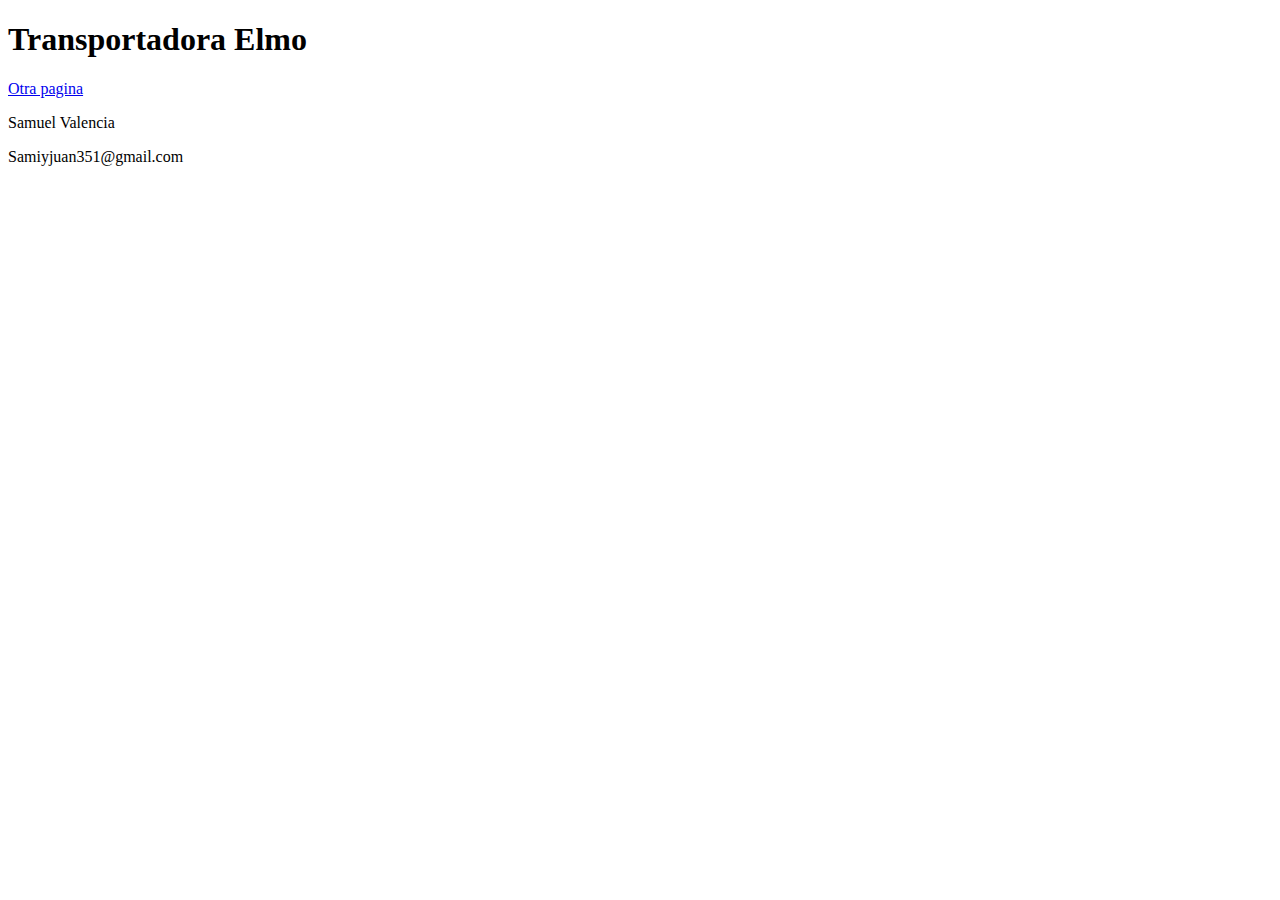
==== Index.html @ 24596ce8 "Primer commit bases del index" ====
<!DOCTYPE html>
<html lang="en">
<head>
    <meta charset="UTF-8">
    <meta name="viewport" content="width=device-width, initial-scale=1.0">
    <title>Elmo</title>
</head>
<body>
    <header>
        <h1>Transportadora Elmo</h1>
    </header>

    <nav>
        <a href="#">Otra pagina</a>
    </nav>
    <main>

    </main>
    <footer>
        <p>Samuel Valencia</p>
        <P>Samiyjuan351@gmail.com</P>
    </footer>
</body>
</html>
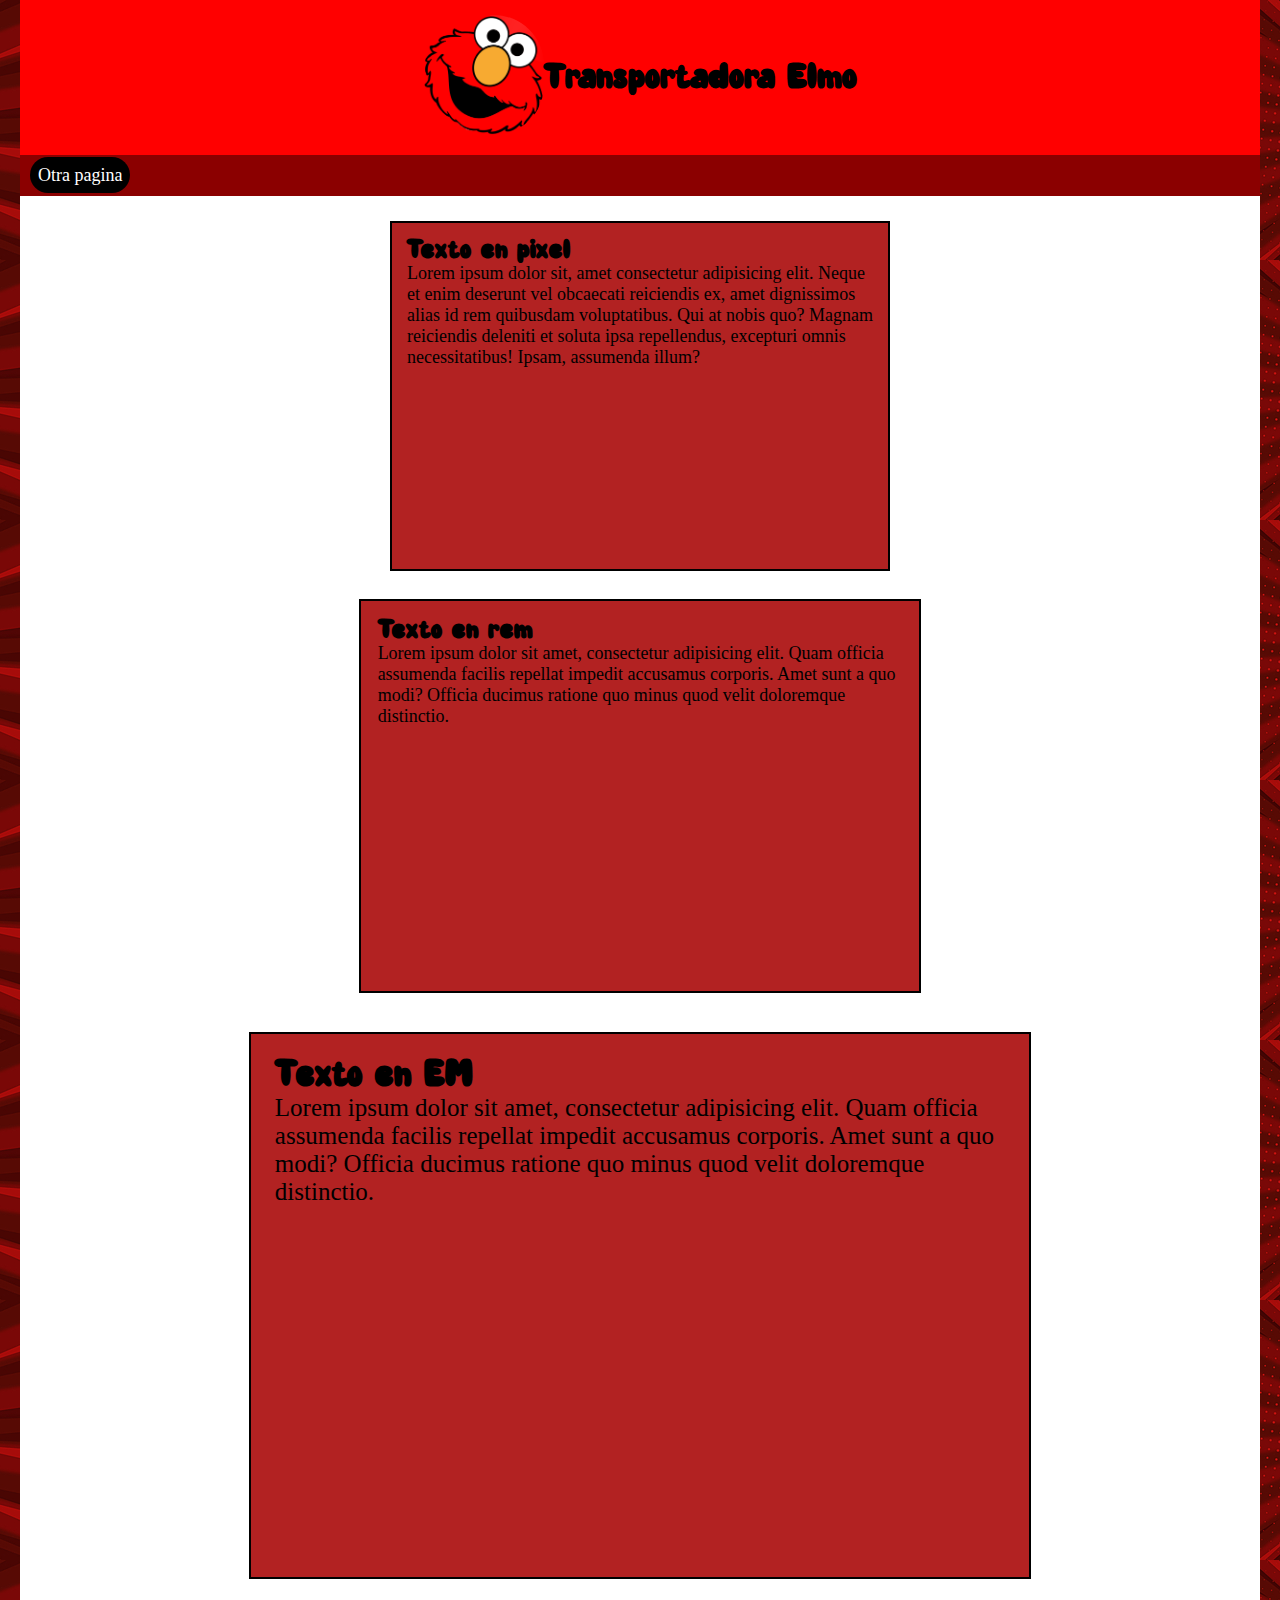
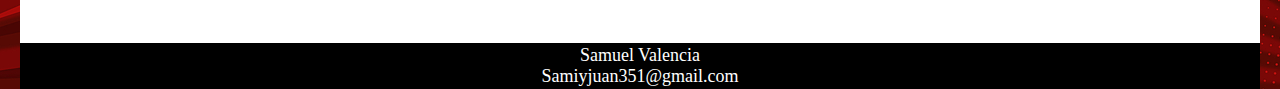
==== commit 90cd8a68: "Creacion de cuadros y css" ====
--- a/Index.html
+++ b/Index.html
@@ -4,9 +4,13 @@
     <meta charset="UTF-8">
     <meta name="viewport" content="width=device-width, initial-scale=1.0">
     <title>Elmo</title>
+    <link rel="stylesheet" href="style.css">
 </head>
 <body>
     <header>
+        <div class="logo">
+            <img src="Imagenes/b2ac1e5a9ab6ba8383d0e9ed9a3e1215.png" alt="Elmo">
+        </div>
         <h1>Transportadora Elmo</h1>
     </header>
 
@@ -14,7 +18,23 @@
         <a href="#">Otra pagina</a>
     </nav>
     <main>
+        <div class="px">
+            <h2>Texto en pixel</h2>
+            <p>Lorem ipsum dolor sit, amet consectetur adipisicing elit. Neque et enim deserunt vel obcaecati reiciendis ex, amet dignissimos alias id rem quibusdam voluptatibus. Qui at nobis quo? Magnam reiciendis deleniti et soluta ipsa repellendus, excepturi omnis necessitatibus! Ipsam, assumenda illum?</p>
+        </div>
+        <div class="rem">
+            <div class="cuadro-rem">
+                <h2>Texto en rem</h2>
+                <p>Lorem ipsum dolor sit amet, consectetur adipisicing elit. Quam officia assumenda facilis repellat impedit accusamus corporis. Amet sunt a quo modi? Officia ducimus ratione quo minus quod velit doloremque distinctio.</p>
+            </div>
+        </div>
 
+        <div class="em">
+            <div class="cuadro-em">
+                <h2>Texto en EM</h2>
+                <p>Lorem ipsum dolor sit amet, consectetur adipisicing elit. Quam officia assumenda facilis repellat impedit accusamus corporis. Amet sunt a quo modi? Officia ducimus ratione quo minus quod velit doloremque distinctio.</p>
+            </div>
+ 
     </main>
     <footer>
         <p>Samuel Valencia</p>
--- a/style.css
+++ b/style.css
@@ -0,0 +1,106 @@
+*{
+    box-sizing: border-box;
+    margin: 0%;
+    padding: 0%;
+}
+
+@font-face {
+    font-family: fuente1;
+    src: url(Fuentes/SMILE\ KINDS.ttf);
+}
+
+
+html{
+    margin-left: 20px;
+    margin-right: 20px;
+    font-size: 18px;
+
+}
+
+body{
+    background-image: url(Imagenes/pngtree-heavy-color-rich-deep-red-pop-style-background-image_581301.jpg);
+}
+
+h1,h2 {
+    font-family: fuente1;
+    
+}
+    
+
+header{
+    background-color: red;
+    align-items: center;
+    display: flex;
+    justify-content: center;
+    padding: 15px 0;
+    
+}
+
+.logo img{ 
+    width: 120px;
+    border-radius: 50px;
+}
+
+nav {
+    background-color: darkred;
+    padding: 10px;
+
+}
+
+nav a {
+    color: white;
+    background-color: black;
+    border-radius: 25px;
+    text-decoration: none;
+    padding: 8px;
+}
+
+main {
+    background-color: white;
+    min-height: 100vh;
+    padding: 25px 0;
+    
+}
+
+footer {
+    color: white;
+    background-color: black;
+    text-align: center;
+    padding: 2px;
+}
+
+.px {
+
+    width: 500px;
+    height: 350px;
+    padding: 15px;
+    margin: 0 auto 25px;
+    background-color: rgba(178, 34, 34, 1);
+    border: 2px solid black;
+} 
+
+.cuadro-rem {   /* Toma font-size del html */
+
+    width: 31.25rem;
+    height: 21.875rem;
+    padding: .9375rem;
+    margin: 1.5625rem auto;
+    background-color: rgba(178, 34, 34, 1);
+    border: 2px solid black;
+}
+
+.cuadro-em {
+
+    width: 31.25em;
+    height: 21.875em;
+    padding: .9375em;
+    margin: 1.5625em auto;
+    background-color: rgba(178, 34, 34, 1);
+    border: 2px solid black;
+}
+
+.em {
+
+    font-size: 25px;
+}
+
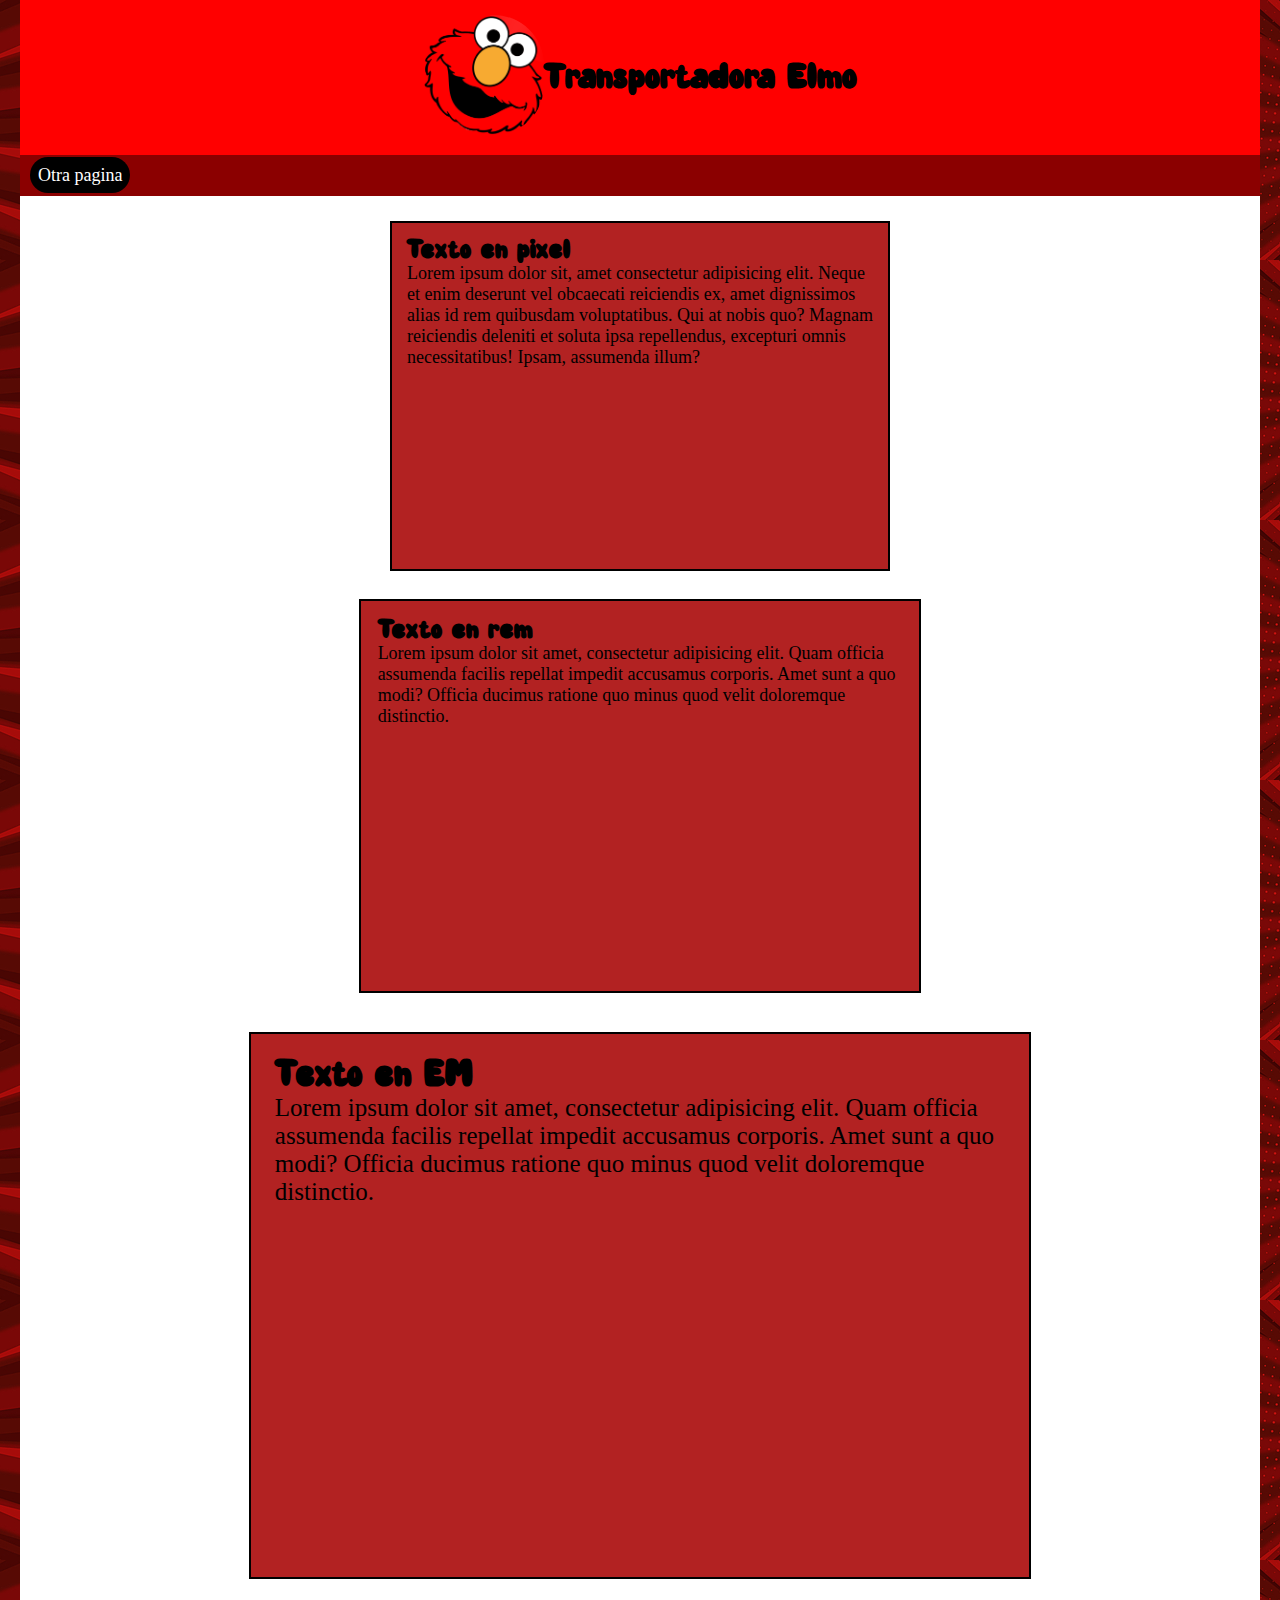
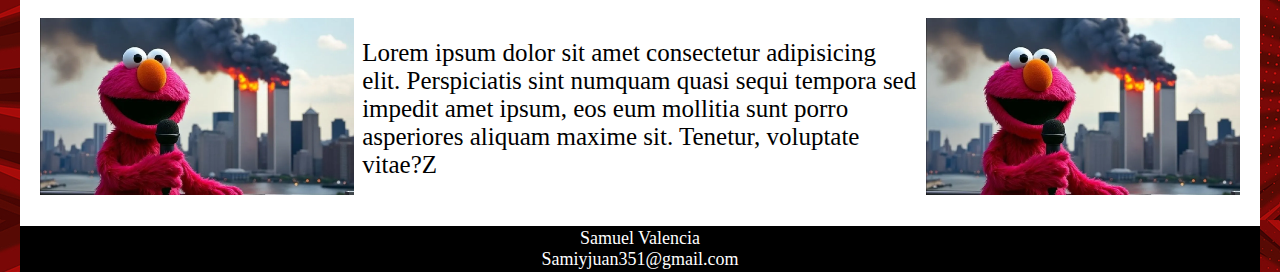
==== commit 730f2f77: "Version final" ====
--- a/Index.html
+++ b/Index.html
@@ -34,6 +34,19 @@
                 <h2>Texto en EM</h2>
                 <p>Lorem ipsum dolor sit amet, consectetur adipisicing elit. Quam officia assumenda facilis repellat impedit accusamus corporis. Amet sunt a quo modi? Officia ducimus ratione quo minus quod velit doloremque distinctio.</p>
             </div>
+
+            <!-- Dos columnas con felx -->
+             <div class="columnas">
+                <div class="dos">
+                    <img src="Imagenes/251925_1626775.webp" alt="Elmo">
+                </div>
+                <div class="dos">
+                    <p>Lorem ipsum dolor sit amet consectetur adipisicing elit. Perspiciatis sint numquam quasi sequi tempora sed impedit amet ipsum, eos eum mollitia sunt porro asperiores aliquam maxime sit. Tenetur, voluptate vitae?Z</p>
+                </div>
+                <div class="dos">
+                    <img src="Imagenes/251925_1626775.webp" alt="Elmo">
+                </div>
+             </div>
  
     </main>
     <footer>
--- a/style.css
+++ b/style.css
@@ -104,3 +104,27 @@
     font-size: 25px;
 }
 
+img {
+
+    width: 100%;
+}
+
+.columnas {
+
+    display: flex;
+    gap: 3px;
+    justify-content: center;
+    align-items: center;
+    padding-left: 20px;
+    padding-right: 20px ;
+}
+
+.columnas.dos {
+
+    width: 45%;
+}
+
+.columnas p {
+
+    padding: 5px;
+}
